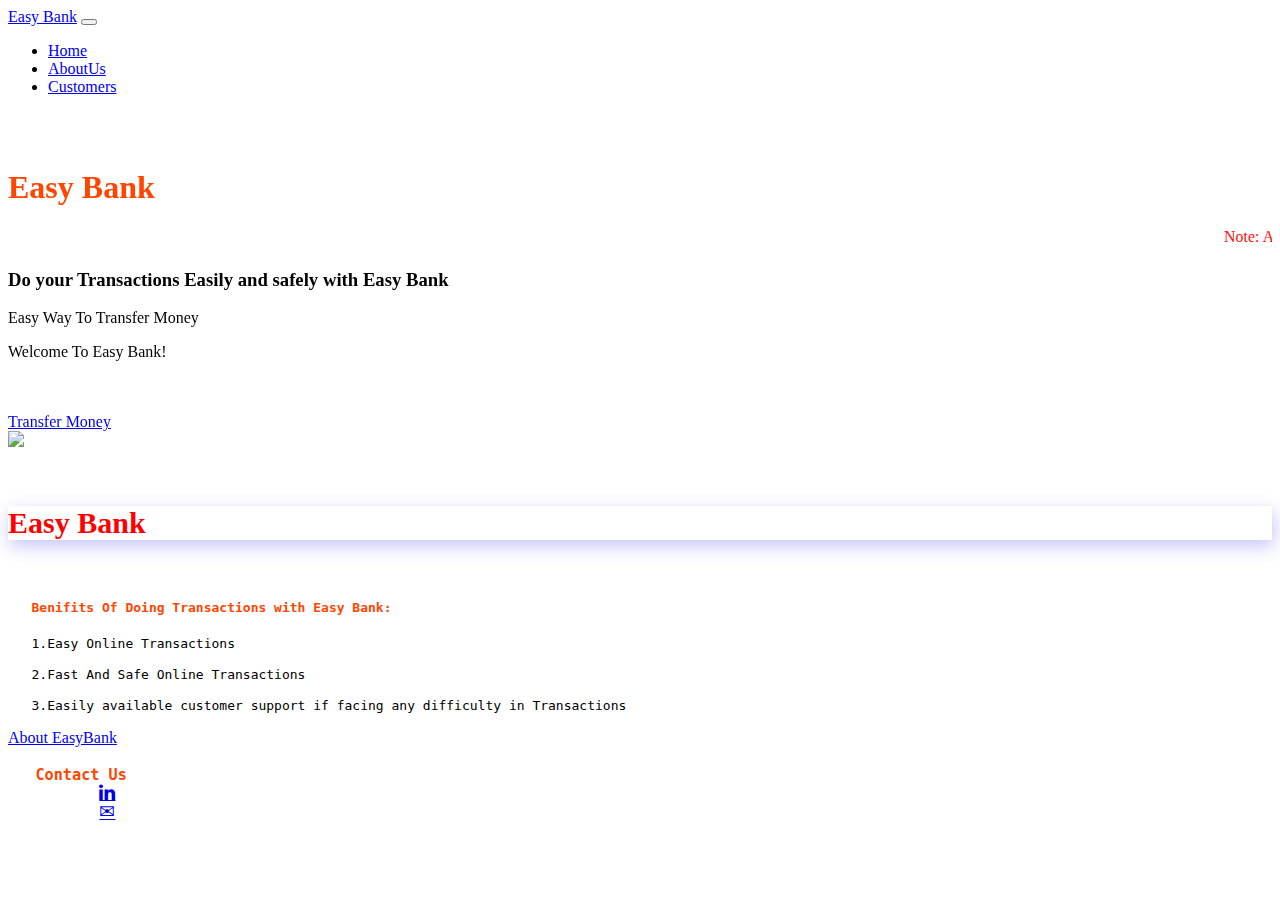
==== index.html @ 053c8089 "first" ====
<!DOCTYPE html>
<html lang="en">
<head>
    <meta charset="UTF-8">
    <meta name="viewport" content="width=device-width, initial-scale=1.0">
    <title>Basic Banking System</title>
    <!-- Bootstrap CDN -->
    <link rel="stylesheet" href="https://unpkg.com/bootstrap-material-design@4.1.1/dist/css/bootstrap-material-design.min.css">
    <link rel="stylesheet" href="https://cdnjs.cloudflare.com/ajax/libs/font-awesome/5.14.0/css/all.min.css">
    <link rel="stylesheet" href="https://cdnjs.cloudflare.com/ajax/libs/font-awesome/4.7.0/css/font-awesome.min.css">

    <!-- Fonts -->
    <link rel="stylesheet" href="assets/css/style.css">
    <link href="https://fonts.googleapis.com/css2?family=Noto+Sans+JP:wght@500&display=swap" rel="stylesheet"> 
    <link href="https://fonts.googleapis.com/css2?family=Sansita+Swashed:wght@700&display=swap" rel="stylesheet">
    <link href="https://fonts.googleapis.com/css2?family=Roboto:wght@500&display=swap" rel="stylesheet">

    <!-- AOS  -->
    <link rel="stylesheet" href="https://unpkg.com/aos@next/dist/aos.css"/>

</head>
<body onload="loader()">

  
  <div id="loading"></div>

    <!-- navbar -navigation bar  -->  
    <nav class="navbar navbar-expand-lg navbar-light bg-light">
        <a class="navbar-brand" href="./index.html">Easy Bank</a>
        <button class="navbar-toggler" type="button" data-toggle="collapse" data-target="#navbarSupportedContent" aria-controls="navbarSupportedContent" aria-expanded="false" aria-label="Toggle navigation">
          <span class="navbar-toggler-icon"></span>
        </button>
      
        <div class="collapse navbar-collapse" id="navbarSupportedContent">
          <ul class="navbar-nav ml-auto">
            <li class="nav-item active">
              <a class="nav-link" href="./index.html">Home <span class="sr-only">(current)</span></a>
            </li>
            <li class="nav-item">
              <a class="nav-link" href="aboutus.html">AboutUs</a>
            </li>
            <li class="nav-item">
              <a class="nav-link" href="./customers.html">Customers</a>
            </li>
          </ul>
        </div>
    </nav>
    <!-- navbar ends here  -->

    <!-- here content starts here -->
    <br/>
    <br/>
    
    <div class="container-fluid hero-content">
      <div class="row align-items-center">
        <div class="col-md-6 col-sm-12 text-center" data-aos="fade-up">
          <h1 style="color: orangered">Easy Bank</h1>
          <marquee style="color: rgb(255, 0, 0);">Note: After sucessfull transactions you will recieve an Transaction reciept on your registered mail id</marquee>
          <h3>Do your Transactions Easily and safely with Easy Bank</h3>
          <p class="lead muted">Easy Way To Transfer Money</p>
          <p>Welcome To Easy Bank!</p>
          <br>
          <br>
          <a class="get-started" href="./customers.html">Transfer Money</a>
        </div>
        <div class="col-md-6 col-sm-12 text-center" data-aos="fade-left">
          <div class="hero-img-div">
            <img class="hero-img" src="https://encrypted-tbn0.gstatic.com/images?q=tbn:ANd9GcQ_wW4MkLYzF3MnTBnJ5iKWds2D1YE2XC55TuBnRSEZxA&s">

          </div>
        </div>
      </div>
    </div>
    <!-- here content ends here -->




    <!-- footer starts here -->
    <div class="footer" style="margin-top: 25px;">
   <div class="container" id="Foodie">

<h1 style="color:red;font-family: Lucida Handwriting; margin-top: 55px;font-size: 30px;font-weight: 500;  box-shadow:2px 6px 18px rgba(66,57,238,0.3);
" ><b>Easy Bank</b></h1>
</div>
<br/>
<h4 ><pre style="color: orangered;">   Benifits Of Doing Transactions with Easy Bank:</pre></h4>
<p><pre>   1.Easy Online Transactions</pre></p>
<p><pre>   2.Fast And Safe Online Transactions</pre></p>
<p><pre>   3.Easily available customer support if facing any difficulty in Transactions</pre></p>
 
  
        
          <a href="C:\Users\SAFHAN\Desktop\Programming\Internship Coding\The Spark Foundation\Project 1 Basic Banking System\aboutus.html" class="btn btn-danger btn-lg">       About EasyBank     </a>

         <h3 ><pre style="color:orangered">   Contact Us 
          <a href="https://www.linkedin.com/in/safhan-shirgaonkar/" class="fa fa-linkedin"></a>
          <a href="shirgaonkar2003@gmail.com" class="fa fa-gmail">✉</a></pre></h3>
        

        
        <br>
        <br>
        
      </div>
      
    </div>

    
  </div>
  
</div>
    <!-- footer ends here -->

    <!-- spalsh screen js -->
    <script>
      var preloader = document.getElementById("loading");
      function loader(){
        preloader.style.display = 'none';
      }
    </script>

    <script src="assets/js/script.js"></script>
    <script src="https://code.jquery.com/jquery-3.2.1.slim.min.js"></script>
    <script src="https://unpkg.com/popper.js@1.12.6/dist/umd/popper.js"></script>
    <script src="https://unpkg.com/bootstrap-material-design@4.1.1/dist/js/bootstrap-material-design.js"></script>

    <!-- aos data  -->
    <script src="https://unpkg.com/aos@next/dist/aos.js"></script>
    <script>
      AOS.init({
        duration: 700,
      });
    </script>
    
</body>
</html>
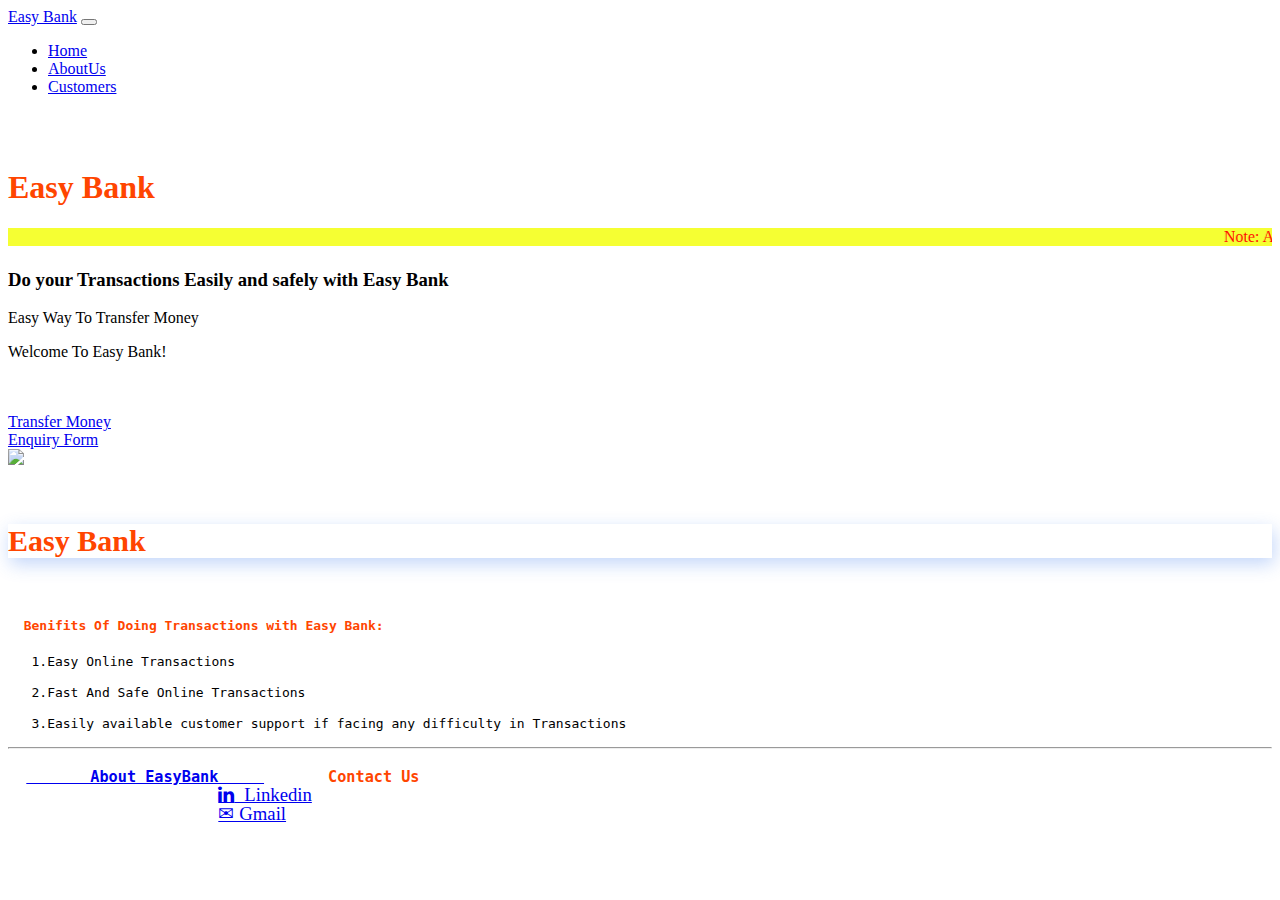
==== commit e2d6132d: "Update index.html" ====
--- a/index.html
+++ b/index.html
@@ -1,6 +1,8 @@
 <!DOCTYPE html>
 <html lang="en">
+ 
 <head>
+
     <meta charset="UTF-8">
     <meta name="viewport" content="width=device-width, initial-scale=1.0">
     <title>Basic Banking System</title>
@@ -15,14 +17,13 @@
     <link href="https://fonts.googleapis.com/css2?family=Sansita+Swashed:wght@700&display=swap" rel="stylesheet">
     <link href="https://fonts.googleapis.com/css2?family=Roboto:wght@500&display=swap" rel="stylesheet">
 
-    <!-- AOS  -->
-    <link rel="stylesheet" href="https://unpkg.com/aos@next/dist/aos.css"/>
-
+   
 </head>
 <body onload="loader()">
 
   
   <div id="loading"></div>
+
 
     <!-- navbar -navigation bar  -->  
     <nav class="navbar navbar-expand-lg navbar-light bg-light">
@@ -55,17 +56,19 @@
       <div class="row align-items-center">
         <div class="col-md-6 col-sm-12 text-center" data-aos="fade-up">
           <h1 style="color: orangered">Easy Bank</h1>
-          <marquee style="color: rgb(255, 0, 0);">Note: After sucessfull transactions you will recieve an Transaction reciept on your registered mail id</marquee>
+          <marquee style="color: rgb(255, 0, 0); background-color: rgba(242, 255, 0, 0.801);">Note: After sucessfull transactions you will recieve an Transaction reciept on your registered mail id</marquee>
           <h3>Do your Transactions Easily and safely with Easy Bank</h3>
           <p class="lead muted">Easy Way To Transfer Money</p>
           <p>Welcome To Easy Bank!</p>
           <br>
           <br>
           <a class="get-started" href="./customers.html">Transfer Money</a>
+          <br/>
+          <a class="get-started" href="./form.html">Enquiry Form</a>
         </div>
         <div class="col-md-6 col-sm-12 text-center" data-aos="fade-left">
           <div class="hero-img-div">
-            <img class="hero-img" src="https://encrypted-tbn0.gstatic.com/images?q=tbn:ANd9GcQ_wW4MkLYzF3MnTBnJ5iKWds2D1YE2XC55TuBnRSEZxA&s">
+            <img  src="https://wallpapercave.com/wp/wp6380860.jpg" width="300">
 
           </div>
         </div>
@@ -80,27 +83,25 @@
     <div class="footer" style="margin-top: 25px;">
    <div class="container" id="Foodie">
 
-<h1 style="color:red;font-family: Lucida Handwriting; margin-top: 55px;font-size: 30px;font-weight: 500;  box-shadow:2px 6px 18px rgba(66,57,238,0.3);
+<h1 style="color:orangered;font-family: Lucida Handwriting; margin-top: 55px;font-size: 30px;font-weight: 500;  box-shadow:2px 6px 18px rgba(57, 120, 238, 0.3);
 " ><b>Easy Bank</b></h1>
 </div>
 <br/>
-<h4 ><pre style="color: orangered;">   Benifits Of Doing Transactions with Easy Bank:</pre></h4>
+<h4 ><pre style="color: orangered;">  Benifits Of Doing Transactions with Easy Bank:</pre></h4>
 <p><pre>   1.Easy Online Transactions</pre></p>
 <p><pre>   2.Fast And Safe Online Transactions</pre></p>
 <p><pre>   3.Easily available customer support if facing any difficulty in Transactions</pre></p>
  
   
+           <hr/>
         
-          <a href="C:\Users\SAFHAN\Desktop\Programming\Internship Coding\The Spark Foundation\Project 1 Basic Banking System\aboutus.html" class="btn btn-danger btn-lg">       About EasyBank     </a>
-
-         <h3 ><pre style="color:orangered">   Contact Us 
-          <a href="https://www.linkedin.com/in/safhan-shirgaonkar/" class="fa fa-linkedin"></a>
-          <a href="shirgaonkar2003@gmail.com" class="fa fa-gmail">✉</a></pre></h3>
+         
+         <h3 ><pre style="color:orangered">  <a href="C:\Users\SAFHAN\Desktop\Programming\Internship Coding\The Spark Foundation\Project 1 Basic Banking System\aboutus.html" class="btn btn-danger btn-lg">       About EasyBank     </a>       Contact Us 
+                       <a href="https://www.linkedin.com/in/safhan-shirgaonkar/" class="fa fa-linkedin">  Linkedin</a>
+                       <a href="shirgaonkar2003@gmail.com" class="fa fa-gmail">✉ Gmail</a></pre></h3>
         
-
-        
-        <br>
-        <br>
+            
+       <br>
         
       </div>
       
@@ -134,4 +135,4 @@
     </script>
     
 </body>
-</html>+</html>
